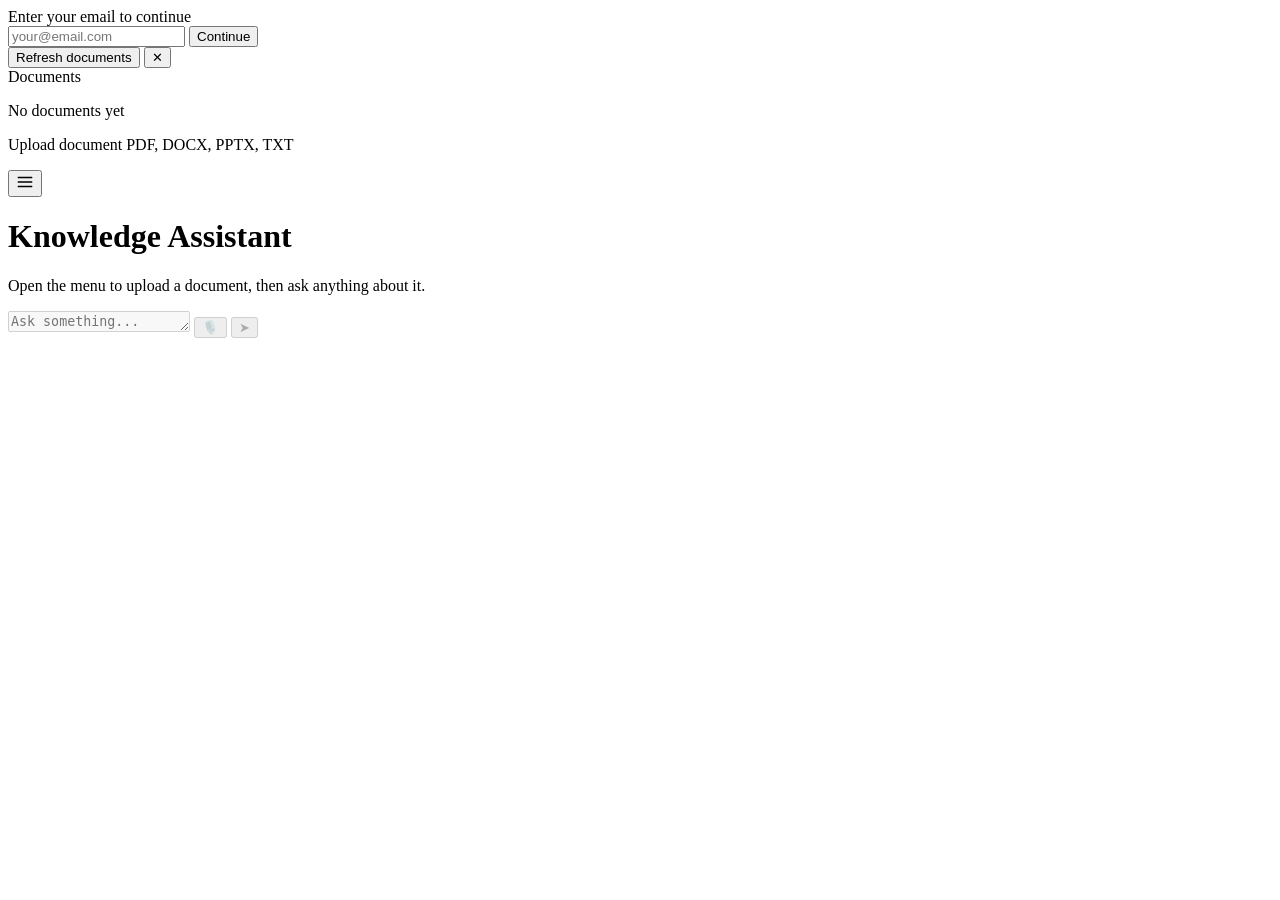
==== frontend/widget.html @ 812036ee "Initial project setup" ====
<!DOCTYPE html>
<html lang="en">
<head>
    <meta charset="UTF-8">
    <meta name="viewport" content="width=device-width, initial-scale=1.0">
    <title>Knowledge Assistant</title>
    <link rel="preconnect" href="https://fonts.googleapis.com">
    <link rel="preconnect" href="https://fonts.gstatic.com" crossorigin>
    <link href="https://fonts.googleapis.com/css2?family=Plus+Jakarta+Sans:wght@400;500;600;700&display=swap" rel="stylesheet">
    <link rel="stylesheet" href="/style.css">
    <link rel="stylesheet" href="/widget.css">
</head>
<body class="widget-mode">

<div id="emailGate" class="gate">
    <div class="gate-card">
        <div class="gate-label">Enter your email to continue</div>
        <input id="email" type="email" placeholder="your@email.com" autocomplete="email">
        <button type="button" id="continueBtn">Continue</button>
        <p id="emailError" class="gate-error" hidden>Please enter a valid email.</p>
    </div>
</div>

<div class="app widget-app hidden" id="app">
    <div class="widget-backdrop" id="sidebarBackdrop" hidden></div>

    <aside class="sidebar" id="sidebar">
        <div class="sidebar-header">
            <button type="button" class="btn-ghost" id="loadDocuments">Refresh documents</button>
            <button type="button" class="btn-ghost widget-close-sidebar" id="closeSidebar" aria-label="Close">✕</button>
        </div>

        <div class="sidebar-section">
            <div class="section-label">Documents</div>
            <div class="doc-list" id="documents"></div>
            <p class="doc-empty" id="docEmpty">No documents yet</p>
        </div>

        <div class="sidebar-footer">
            <label class="upload-zone" id="uploadZone">
                <span class="upload-zone-text">Upload document</span>
                <span class="upload-zone-hint">PDF, DOCX, PPTX, TXT</span>
                <input hidden type="file" id="fileUpload" accept=".pdf,.docx,.txt,.csv,.pptx,.md,.html,.htm">
            </label>
            <p class="user-email" id="userEmail"></p>
        </div>
    </aside>

    <main class="main">
        <header class="main-header">
            <button type="button" class="icon-btn widget-menu-btn" id="openSidebar" title="Documents & upload" aria-label="Documents">
                <svg width="18" height="18" viewBox="0 0 24 24" fill="none" stroke="currentColor" stroke-width="1.75" stroke-linecap="round" stroke-linejoin="round"><line x1="3" y1="6" x2="21" y2="6"/><line x1="3" y1="12" x2="21" y2="12"/><line x1="3" y1="18" x2="21" y2="18"/></svg>
            </button>
            <h1 class="doc-title" id="docTitle">Knowledge Assistant</h1>
        </header>

        <div id="chunk-info"></div>

        <div class="messages" id="messages">
            <div class="empty-state" id="emptyState">
                <p>Open the menu to upload a document, then ask anything about it.</p>
            </div>
        </div>

        <div class="composer-wrap">
            <div class="composer">
                <textarea id="question" rows="1" placeholder="Ask something..." disabled></textarea>
                <button type="button" id="micBtn" class="icon-btn" title="Voice input" disabled>🎙️</button>
                <button type="button" id="sendBtn" class="icon-btn send" title="Send" disabled>➤</button>
            </div>
            <p class="composer-note" id="composerNote"></p>
        </div>
    </main>
</div>

<script src="/widget.js"></script>
</body>
</html>
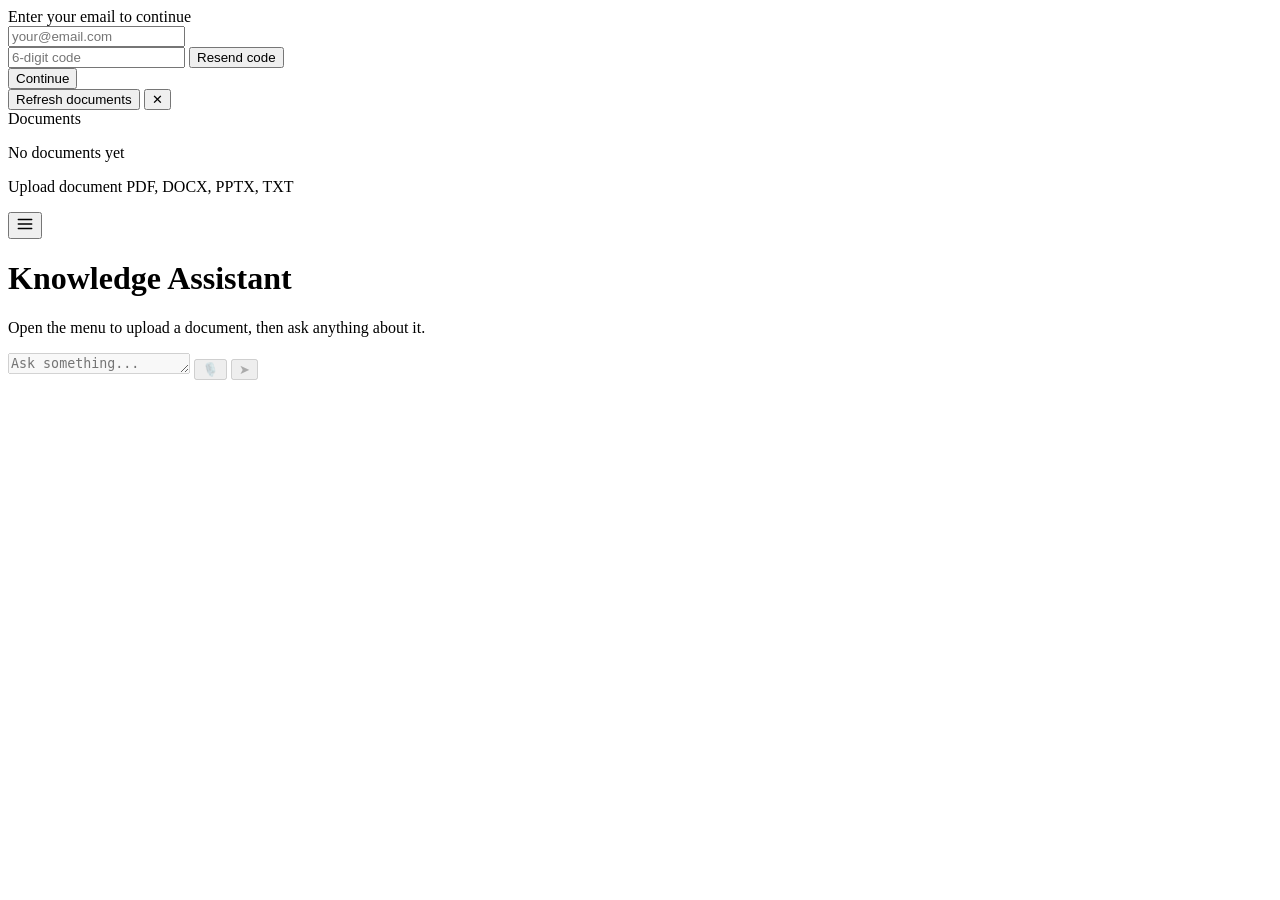
==== commit 12e8a252: "Add email OTP authentication with Resend" ====
--- a/frontend/widget.html
+++ b/frontend/widget.html
@@ -14,8 +14,12 @@
 
 <div id="emailGate" class="gate">
     <div class="gate-card">
-        <div class="gate-label">Enter your email to continue</div>
+        <div class="gate-label" id="gateLabel">Enter your email to continue</div>
         <input id="email" type="email" placeholder="your@email.com" autocomplete="email">
+        <div id="otpStep" class="otp-step hidden">
+            <input id="otpInput" type="text" inputmode="numeric" pattern="[0-9]*" maxlength="6" placeholder="6-digit code" autocomplete="one-time-code">
+            <button type="button" class="btn-link" id="otpResend">Resend code</button>
+        </div>
         <button type="button" id="continueBtn">Continue</button>
         <p id="emailError" class="gate-error" hidden>Please enter a valid email.</p>
     </div>
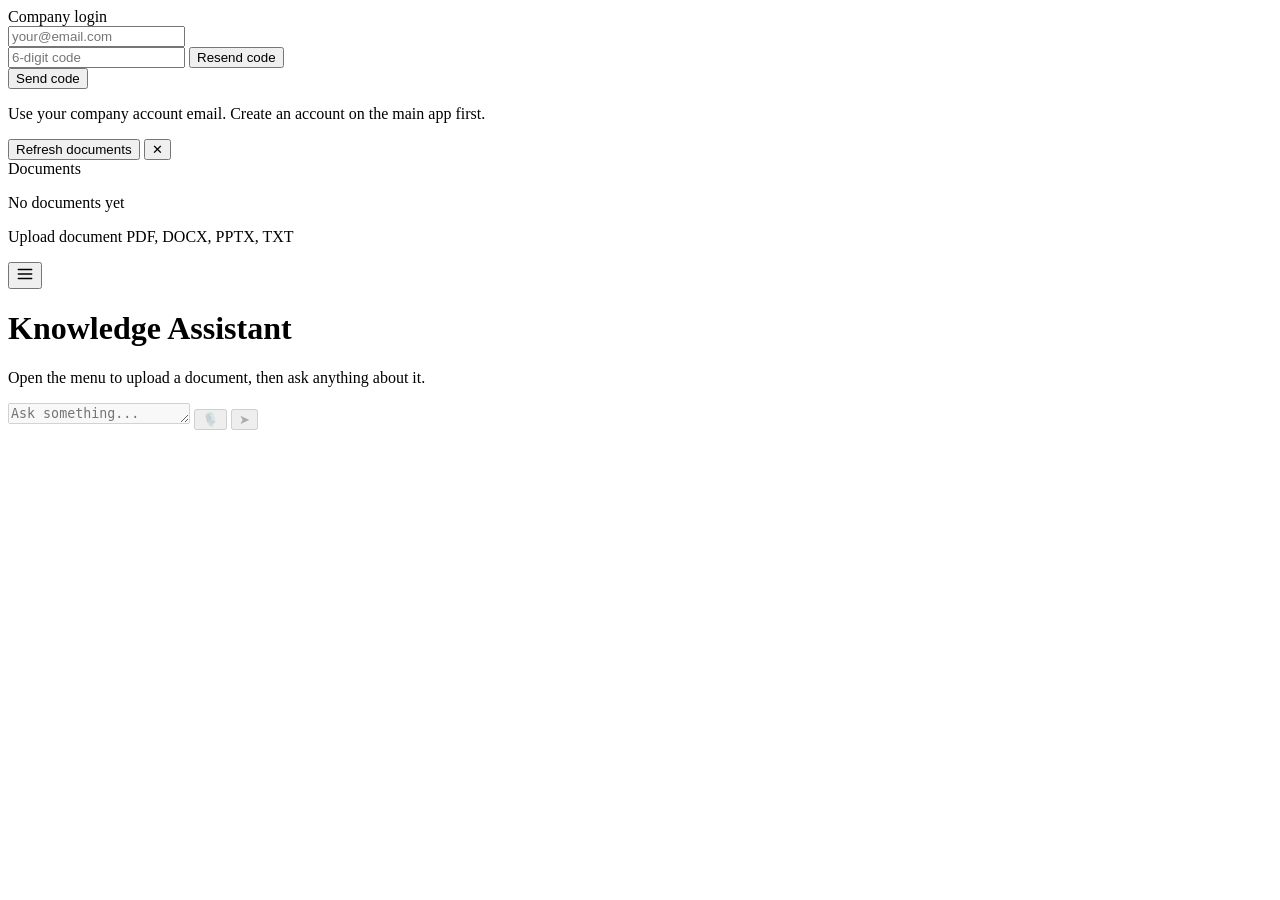
==== commit 767a2920: "Add multi-tenant authentication and CDN embed" ====
--- a/frontend/widget.html
+++ b/frontend/widget.html
@@ -14,14 +14,15 @@
 
 <div id="emailGate" class="gate">
     <div class="gate-card">
-        <div class="gate-label" id="gateLabel">Enter your email to continue</div>
+        <div class="gate-label" id="gateLabel">Company login</div>
         <input id="email" type="email" placeholder="your@email.com" autocomplete="email">
         <div id="otpStep" class="otp-step hidden">
             <input id="otpInput" type="text" inputmode="numeric" pattern="[0-9]*" maxlength="6" placeholder="6-digit code" autocomplete="one-time-code">
             <button type="button" class="btn-link" id="otpResend">Resend code</button>
         </div>
-        <button type="button" id="continueBtn">Continue</button>
+        <button type="button" id="continueBtn">Send code</button>
         <p id="emailError" class="gate-error" hidden>Please enter a valid email.</p>
+        <p class="gate-hint">Use your company account email. Create an account on the main app first.</p>
     </div>
 </div>
 
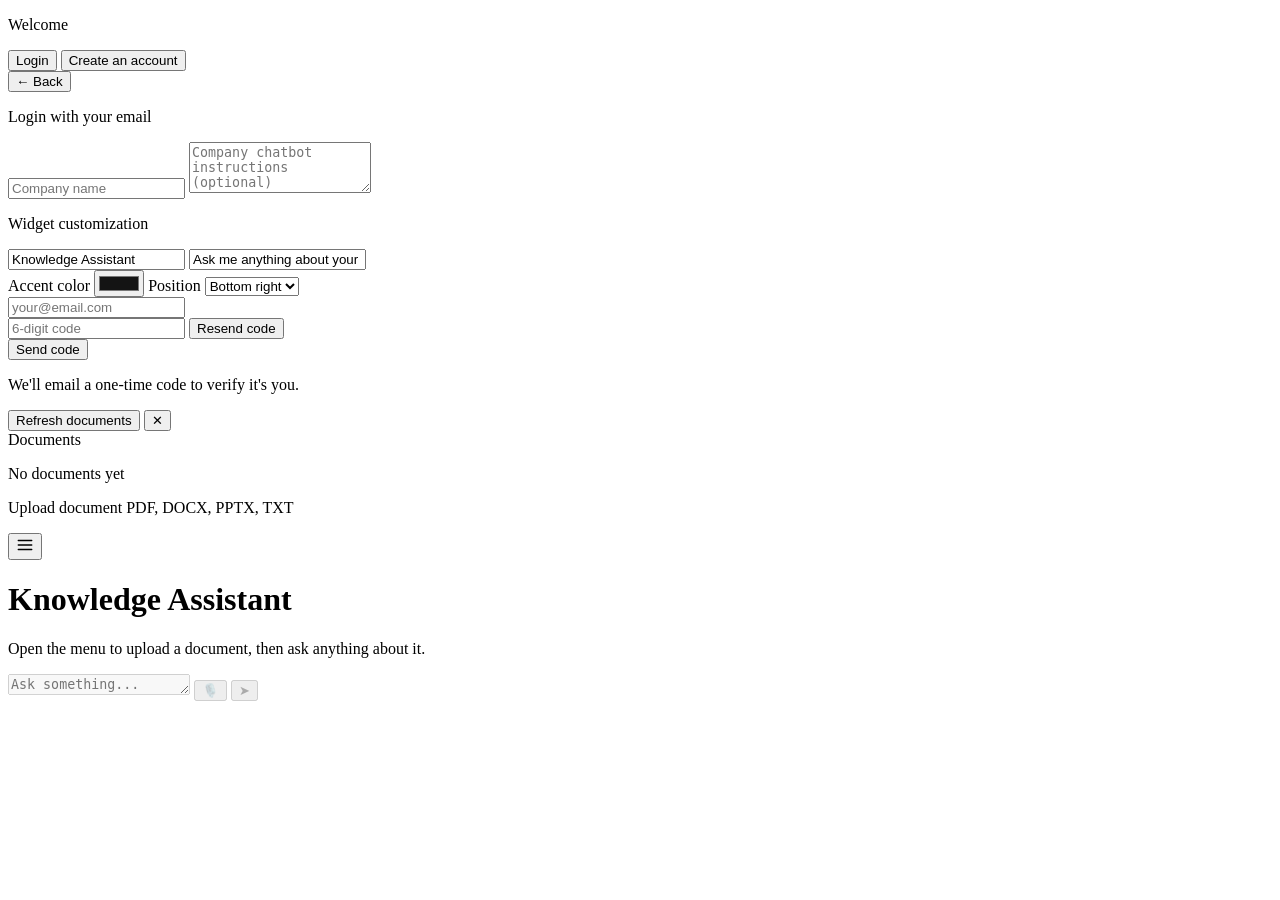
==== commit cedf44a7: "Fix multi-tenant CDN authentication flow" ====
--- a/frontend/widget.html
+++ b/frontend/widget.html
@@ -13,16 +13,52 @@
 <body class="widget-mode">
 
 <div id="emailGate" class="gate">
-    <div class="gate-card">
-        <div class="gate-label" id="gateLabel">Company login</div>
-        <input id="email" type="email" placeholder="your@email.com" autocomplete="email">
-        <div id="otpStep" class="otp-step hidden">
-            <input id="otpInput" type="text" inputmode="numeric" pattern="[0-9]*" maxlength="6" placeholder="6-digit code" autocomplete="one-time-code">
-            <button type="button" class="btn-link" id="otpResend">Resend code</button>
+    <div class="gate-card gate-card-wide">
+        <div id="authChoose" class="auth-choose">
+            <p class="gate-label" id="chooseLabel">Welcome</p>
+            <div class="gate-tabs">
+                <button type="button" class="gate-tab" id="tabLogin">Login</button>
+                <button type="button" class="gate-tab" id="tabRegister">Create an account</button>
+            </div>
         </div>
-        <button type="button" id="continueBtn">Send code</button>
-        <p id="emailError" class="gate-error" hidden>Please enter a valid email.</p>
-        <p class="gate-hint">Use your company account email. Create an account on the main app first.</p>
+
+        <div id="authFlow" class="auth-flow hidden">
+            <button type="button" class="btn-link auth-back" id="authBack">← Back</button>
+            <p class="gate-label" id="gateLabel">Login with your email</p>
+
+            <div id="registerFields" class="register-fields hidden">
+                <input type="text" id="companyInput" placeholder="Company name" autocomplete="organization">
+                <textarea id="promptInput" rows="3" placeholder="Company chatbot instructions (optional)"></textarea>
+
+                <p class="gate-sublabel">Widget customization</p>
+                <input type="text" id="widgetTitleInput" placeholder="Chatbot title" value="Knowledge Assistant">
+                <input type="text" id="widgetWelcomeInput" placeholder="Welcome message" value="Ask me anything about your documents.">
+                <div class="widget-row">
+                    <label class="widget-field">
+                        <span>Accent color</span>
+                        <input type="color" id="widgetColorInput" value="#141414">
+                    </label>
+                    <label class="widget-field">
+                        <span>Position</span>
+                        <select id="widgetPositionInput">
+                            <option value="bottom-right" selected>Bottom right</option>
+                            <option value="bottom-left">Bottom left</option>
+                        </select>
+                    </label>
+                </div>
+            </div>
+
+            <input id="email" type="email" placeholder="your@email.com" autocomplete="email">
+
+            <div id="otpStep" class="otp-step hidden">
+                <input id="otpInput" type="text" inputmode="numeric" pattern="[0-9]*" maxlength="6" placeholder="6-digit code" autocomplete="one-time-code">
+                <button type="button" class="btn-link" id="otpResend">Resend code</button>
+            </div>
+
+            <button type="button" id="continueBtn">Send code</button>
+            <p id="emailError" class="gate-error" hidden></p>
+            <p class="gate-hint" id="gateHint">We'll email a one-time code to verify it's you.</p>
+        </div>
     </div>
 </div>
 
